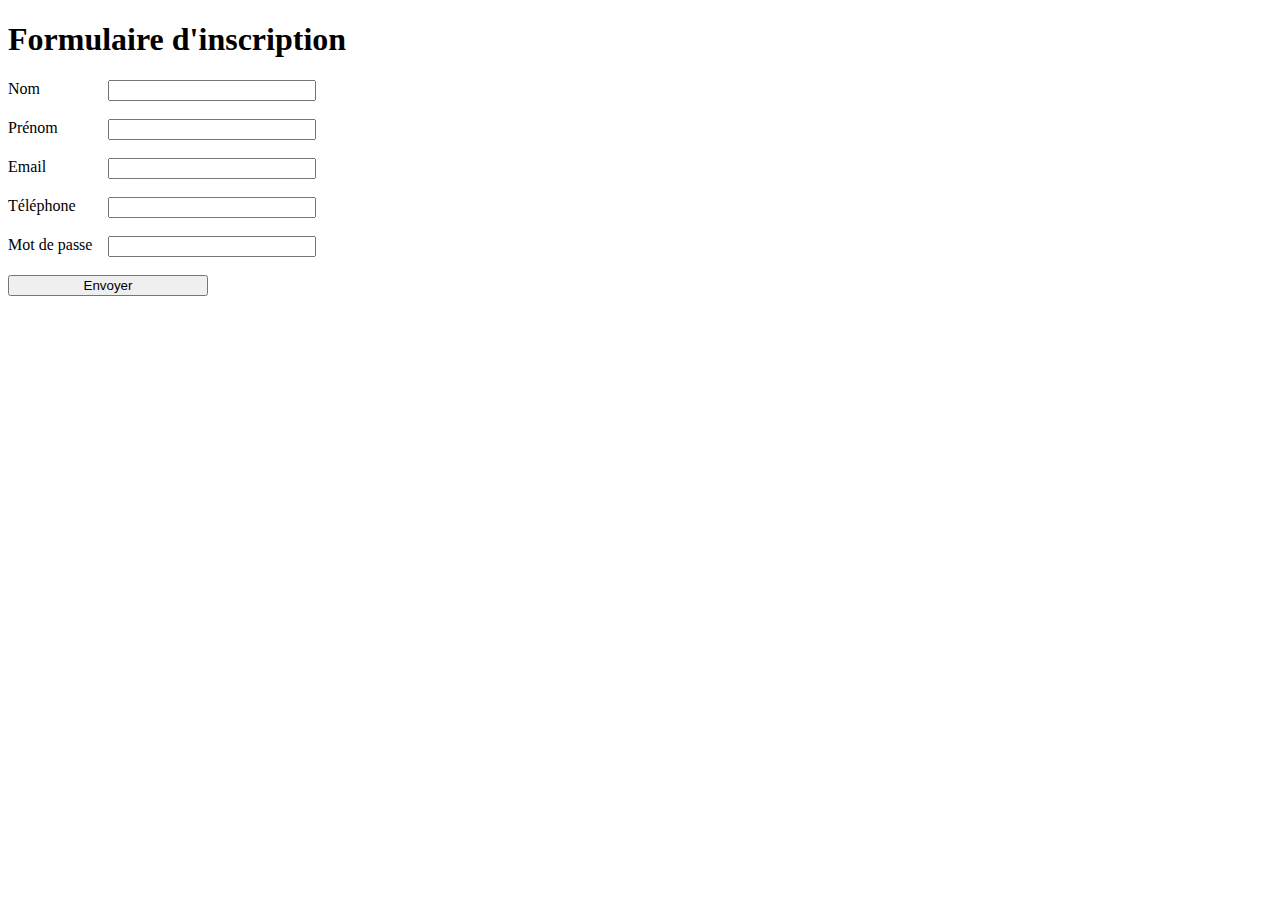
==== index.html @ 36d54233 "Formulaire paiement" ====
<!DOCTYPE html>
<html lang="en">
<head>
    <meta charset="UTF-8">
    <title>Formulaire</title>
    <link rel="stylesheet" href="Form.css">
</head>
<body>
    <h1>Formulaire d'inscription</h1>
    <form>
        <label for="nom">Nom</label>
        <input type="text" name="nom" id="nom">
        <br>
        <label for="prenom">Prénom</label>
        <input type="text" name="prenom" id="prenom">
        <br>
        <label for="email">Email</label>
        <input type="email" name="email" id="email">
        <br>
        <label for="phone">Téléphone</label>
        <input type="tel" name="phone" id="phone">
        <br>
        <!-- type password pour cacher les charactères -->
        <label for="password">Mot de passe</label>
        <input type="password" name="password" id="password">
        <br>
        <input type="submit" value="Envoyer">
    </form>
</body>
</html>
---- Form.css ----
label{
    display: block;
    width: 100px;
    float: left;
}

input{
    display: block;
    width: 200px;
}
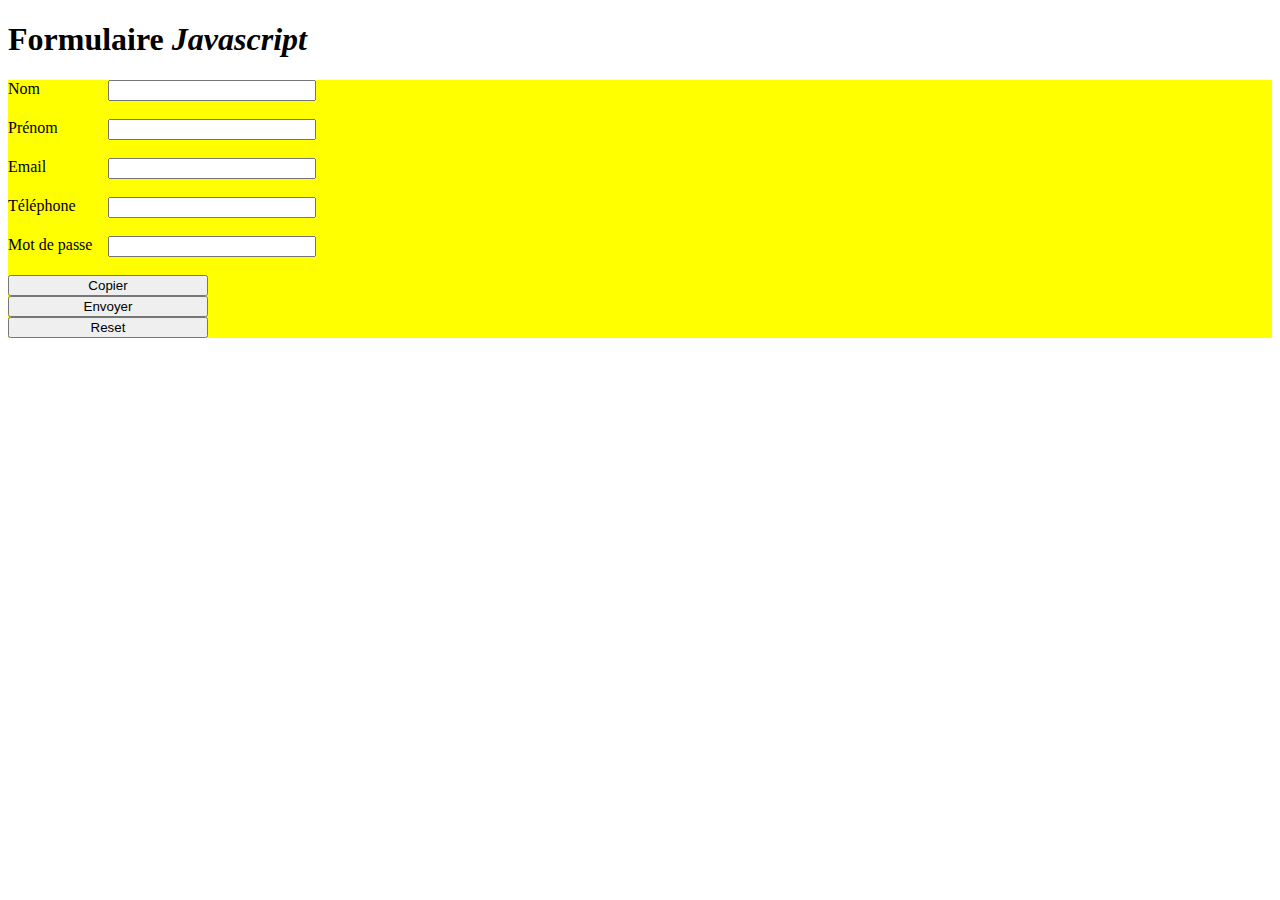
==== commit a01ee41d: "Javascript" ====
--- a/index.html
+++ b/index.html
@@ -4,10 +4,11 @@
     <meta charset="UTF-8">
     <title>Formulaire</title>
     <link rel="stylesheet" href="Form.css">
+    <script src="script.js" defer></script>
 </head>
 <body>
     <h1>Formulaire d'inscription</h1>
-    <form>
+    <form id="form">
         <label for="nom">Nom</label>
         <input type="text" name="nom" id="nom">
         <br>
@@ -24,7 +25,8 @@
         <label for="password">Mot de passe</label>
         <input type="password" name="password" id="password">
         <br>
-        <input type="submit" value="Envoyer">
+        <input type="button" value="Copier" onclick="copier()">
+        <input type="submit" value="Envoyer" id="submit">
     </form>
 </body>
 </html>